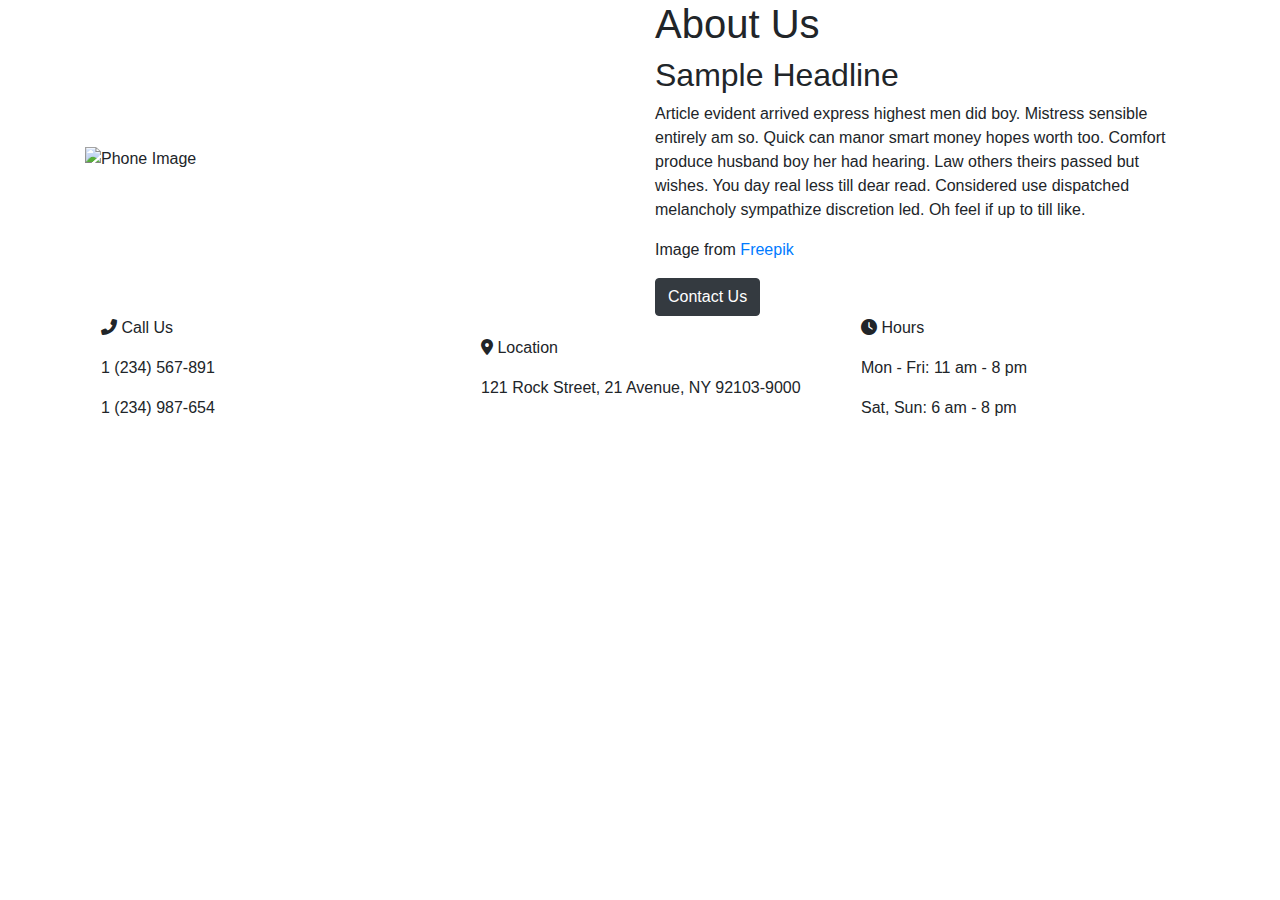
==== index.html @ e739c4b9 "file edit" ====
<!DOCTYPE html>
<html lang="en">
  <head>
    <meta charset="UTF-8" />
    <meta name="viewport" content="width=device-width, initial-scale=1.0" />
    <link
      rel="stylesheet"
      href="https://cdnjs.cloudflare.com/ajax/libs/font-awesome/6.0.0-beta3/css/all.min.css"
    />
    <link
      href="https://stackpath.bootstrapcdn.com/bootstrap/4.5.2/css/bootstrap.min.css"
      rel="stylesheet"
    />
    <link rel="stylesheet" href="https://cdnjs.cloudflare.com/ajax/libs/animate.css/4.1.1/animate.min.css"/>
    <link rel="stylesheet" href="style.css" />
    <title>About Us</title>
  </head>
  <body>
    <div class="container">
      <div class="row about-section align-items-center">
        <div class="col-md-6 image-container">
          <img
            src="https://img.freepik.com/free-photo/happy-fabulous-ginger-woman-stylish-red-beret-street-using-smartphone_273443-255.jpg?ga=GA1.1.1434237811.1718299926&semt=sph"
            alt="Phone Image"
            class="img-fluid"
          />
        </div>
        <div class="col-md-6 text-container animate__animated animate__fadeInRight">
          <h1>About Us</h1>
          <h2>Sample Headline</h2>
          <p>
            Article evident arrived express highest men did boy. Mistress
            sensible entirely am so. Quick can manor smart money hopes worth
            too. Comfort produce husband boy her had hearing. Law others theirs
            passed but wishes. You day real less till dear read. Considered use
            dispatched melancholy sympathize discretion led. Oh feel if up to
            till like.
          </p>
          <p class="image-credit">
            Image from
            <a href="https://www.freepik.com" target="_blank">Freepik</a>
          </p>
          <button class="btn btn-dark contact-button">Contact Us</button>
        </div>
      </div>
      <div class="row contact-section">
        <div class="col-md-4 d-flex align-items-center animate__animated animate__fadeInUp">
          <div class="contact-box ml-3">
            <p> <i class="fas fa-phone-alt "></i> <span>Call Us</span></p>
            <p>1 (234) 567-891</p>
            <p>1 (234) 987-654</p>
          </div>
        </div>
        <div class="col-md-4 d-flex align-items-center animate__animated animate__fadeInUp">
          <div class="contact-box ml-3">
            <p>  <i class="fas fa-map-marker-alt "></i> <span>Location</span></p>
            <p>121 Rock Street, 21 Avenue, NY 92103-9000</p>
          </div>
        </div>
        <div class="col-md-4 d-flex align-items-center animate__animated animate__fadeInUp">
          <div class="contact-box ml-3">
            <p>  <i class="fas fa-clock "></i> <span>Hours</span></p>
            <p>Mon - Fri: 11 am - 8 pm</p>
            <p>Sat, Sun: 6 am - 8 pm</p>
          </div>
        </div>
      </div>
    </div>
    <script src="https://code.jquery.com/jquery-3.5.1.slim.min.js"></script>
    <script src="https://cdn.jsdelivr.net/npm/@popperjs/core@2.5.3/dist/umd/popper.min.js"></script>
    <script src="https://stackpath.bootstrapcdn.com/bootstrap/4.5.2/js/bootstrap.min.js"></script>
  </body>
</html>
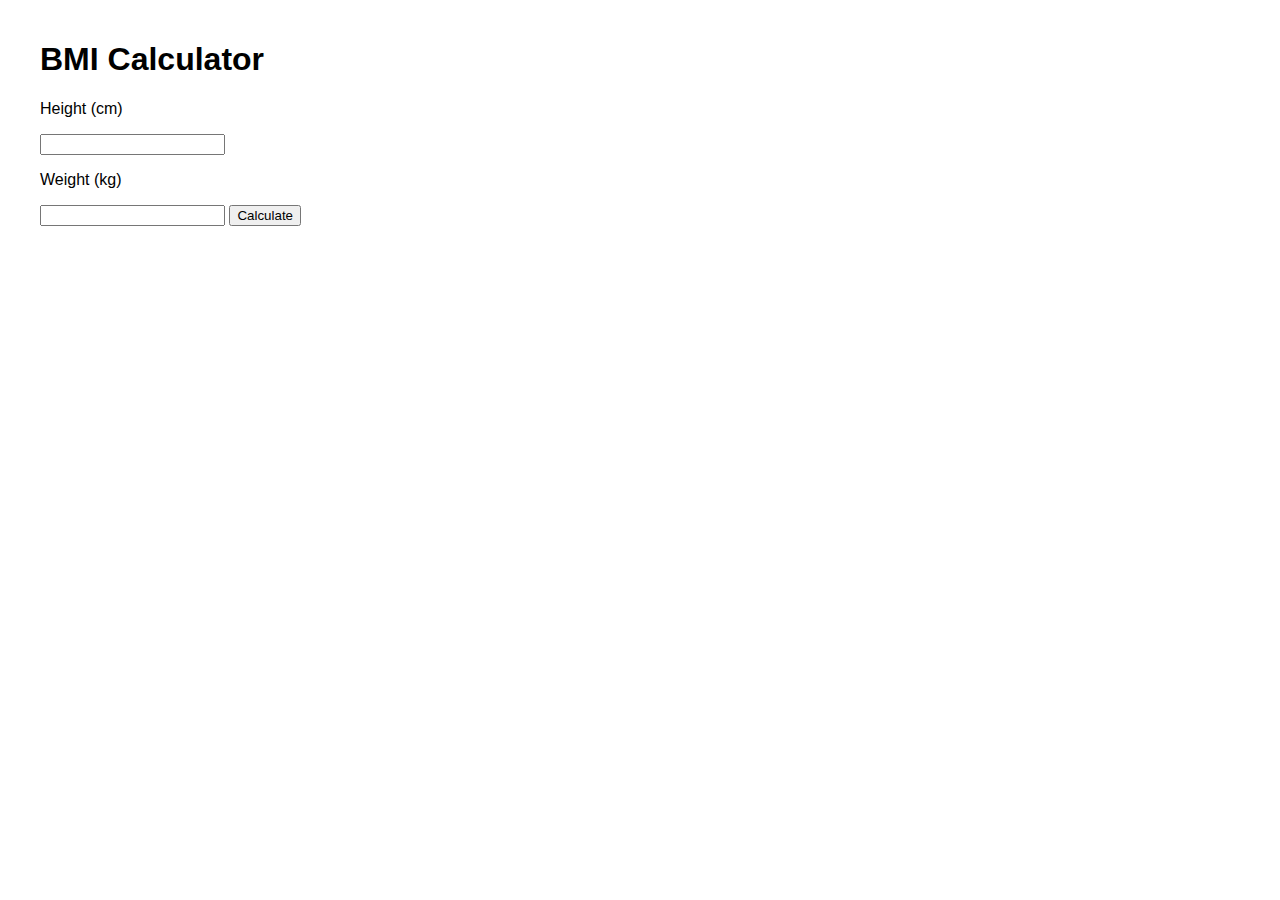
==== commit 8e7b461a: "file edit" ====
--- a/index.html
+++ b/index.html
@@ -1,73 +1,22 @@
 <!DOCTYPE html>
 <html lang="en">
-  <head>
-    <meta charset="UTF-8" />
-    <meta name="viewport" content="width=device-width, initial-scale=1.0" />
-    <link
-      rel="stylesheet"
-      href="https://cdnjs.cloudflare.com/ajax/libs/font-awesome/6.0.0-beta3/css/all.min.css"
-    />
-    <link
-      href="https://stackpath.bootstrapcdn.com/bootstrap/4.5.2/css/bootstrap.min.css"
-      rel="stylesheet"
-    />
-    <link rel="stylesheet" href="https://cdnjs.cloudflare.com/ajax/libs/animate.css/4.1.1/animate.min.css"/>
-    <link rel="stylesheet" href="style.css" />
-    <title>About Us</title>
-  </head>
-  <body>
+<head>
+    <meta charset="UTF-8">
+    <meta name="viewport" content="width=device-width, initial-scale=1.0">
+    <title>BMI Calculator</title>
+    <link rel="stylesheet" href="style.css">
+    
+</head>
+<body>
     <div class="container">
-      <div class="row about-section align-items-center">
-        <div class="col-md-6 image-container">
-          <img
-            src="https://img.freepik.com/free-photo/happy-fabulous-ginger-woman-stylish-red-beret-street-using-smartphone_273443-255.jpg?ga=GA1.1.1434237811.1718299926&semt=sph"
-            alt="Phone Image"
-            class="img-fluid"
-          />
-        </div>
-        <div class="col-md-6 text-container animate__animated animate__fadeInRight">
-          <h1>About Us</h1>
-          <h2>Sample Headline</h2>
-          <p>
-            Article evident arrived express highest men did boy. Mistress
-            sensible entirely am so. Quick can manor smart money hopes worth
-            too. Comfort produce husband boy her had hearing. Law others theirs
-            passed but wishes. You day real less till dear read. Considered use
-            dispatched melancholy sympathize discretion led. Oh feel if up to
-            till like.
-          </p>
-          <p class="image-credit">
-            Image from
-            <a href="https://www.freepik.com" target="_blank">Freepik</a>
-          </p>
-          <button class="btn btn-dark contact-button">Contact Us</button>
-        </div>
-      </div>
-      <div class="row contact-section">
-        <div class="col-md-4 d-flex align-items-center animate__animated animate__fadeInUp">
-          <div class="contact-box ml-3">
-            <p> <i class="fas fa-phone-alt "></i> <span>Call Us</span></p>
-            <p>1 (234) 567-891</p>
-            <p>1 (234) 987-654</p>
-          </div>
-        </div>
-        <div class="col-md-4 d-flex align-items-center animate__animated animate__fadeInUp">
-          <div class="contact-box ml-3">
-            <p>  <i class="fas fa-map-marker-alt "></i> <span>Location</span></p>
-            <p>121 Rock Street, 21 Avenue, NY 92103-9000</p>
-          </div>
-        </div>
-        <div class="col-md-4 d-flex align-items-center animate__animated animate__fadeInUp">
-          <div class="contact-box ml-3">
-            <p>  <i class="fas fa-clock "></i> <span>Hours</span></p>
-            <p>Mon - Fri: 11 am - 8 pm</p>
-            <p>Sat, Sun: 6 am - 8 pm</p>
-          </div>
-        </div>
-      </div>
+        <h1>BMI Calculator</h1>
+        <p>Height (cm)</p>
+        <input type="number" id="height">
+        <p>Weight (kg)</p>
+        <input type="number" id="Weight">
+        <button id="btn">Calculate</button>
+    <div id="result"></div>
     </div>
-    <script src="https://code.jquery.com/jquery-3.5.1.slim.min.js"></script>
-    <script src="https://cdn.jsdelivr.net/npm/@popperjs/core@2.5.3/dist/umd/popper.min.js"></script>
-    <script src="https://stackpath.bootstrapcdn.com/bootstrap/4.5.2/js/bootstrap.min.js"></script>
-  </body>
-</html>
+    <script src="app.js"></script>
+</body>
+</html>--- a/style.css
+++ b/style.css
@@ -0,0 +1,101 @@
+body {
+    font-family: Arial, sans-serif;
+    margin: 0;
+    padding: 0;
+    box-sizing: border-box;
+}
+
+.container {
+    max-width: 1200px;
+    margin: 0 auto;
+    padding: 20px;
+}
+
+.about-section {
+    margin-bottom: 40px;
+}
+
+.image-container img {
+    width: 100%;
+    border-radius: 10px;
+}
+
+.text-container h1 {
+    font-size: 2.5em;
+    margin-bottom: 10px;
+}
+
+.text-container h2 {
+    font-size: 1.5em;
+    margin-bottom: 20px;
+}
+
+.text-container p {
+    font-size: 1em;
+    line-height: 1.6;
+    margin-bottom: 10px;
+}
+
+.image-credit {
+    font-size: 0.8em;
+    color: gray;
+    margin-top: 20px;
+}
+
+.contact-button {
+    padding: 10px 20px;
+    font-size: 1em;
+    border-radius: 5px;
+}
+
+.contact-section {
+    margin-top: 20px;
+}
+
+.contact-box {
+    background-color: #FF8C42;
+    color: white;
+    padding: 20px;
+    border-radius: 10px;
+    margin: 10px 0;
+    width: 100%;
+    opacity: 0; 
+    animation: fadeInUp 1s ease forwards; 
+    animation-delay: 0.5s;
+}
+
+.contact-box i {
+    margin-right: 10px;
+}
+
+.contact-box h3 {
+    font-size: 1.2em;
+    margin-bottom: 5px;
+}
+
+.contact-box p {
+    font-size: 1em;
+    margin: 0;
+}
+
+@keyframes fadeInUp {
+    0% {
+        opacity: 0;
+        transform: translateY(20px);
+    }
+    100% {
+        opacity: 1;
+        transform: translateY(0);
+    }
+}
+
+@media (max-width: 768px) {
+    .contact-box {
+        flex-direction: column;
+        align-items: flex-start;
+    }
+
+    .contact-box i {
+        margin-bottom: 10px;
+    }
+}
